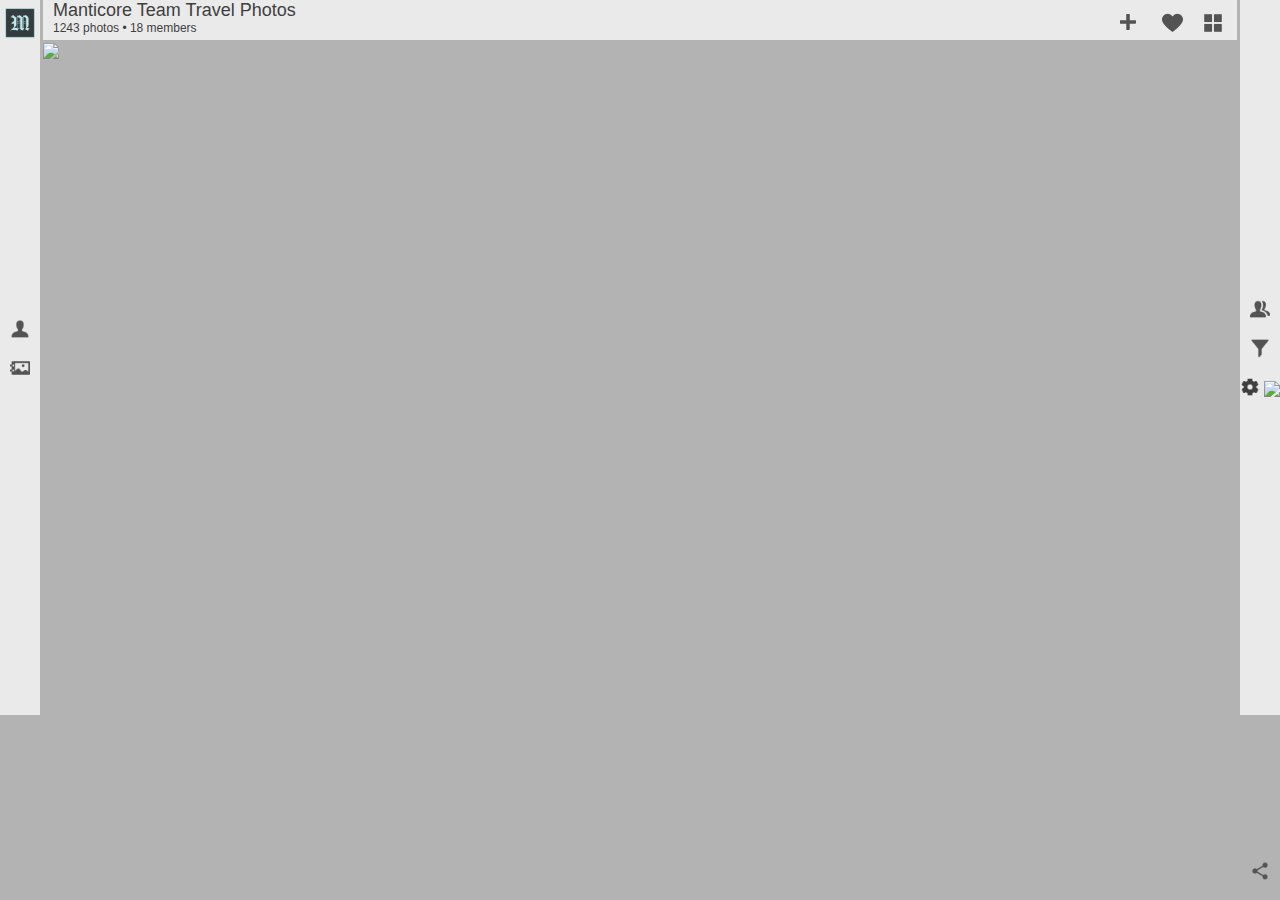
==== index_lighter.html @ 0eaaf8ec "update light themes and icons" ====
<!DOCTYPE html>
<html>
<head>
	<link rel="stylesheet" href="style_lighter.css">
	<script src="panel.js"></script>
</head>
<body>

<!-- <div class="primary-style-dark"> -->
<div class="primary-style-light">
<!-- 	<div id="lhs-panel-dark"> -->
	<div id="lhs-panel-light">
		<div id="manticore-icon">
			<img src="img/M_Icon_4.png" style="width: 30px">
		</div>
		
		<div class="icons">
<!-- 			<img src="img/User_white.png" class="panel-icons" onclick="toggleAccountPanelDark()">
			<img src="img/ImageAlbum_white.png" class="panel-icons" onclick="toggleAlbumPanelDark()"> -->
			
			<img src="img/User_gray.png" class="panel-icons" onclick="toggleAccountPanelLight()">
			<img src="img/ImageAlbum_gray.png" class="panel-icons" onclick="toggleAlbumPanelLight()">
		</div>
	</div>

<!-- 	<div id="accounts-panel-dark"> -->
	<div id="accounts-panel-light">
		<p>ACCOUNTS</p>
	</div>

<!-- 	<div id="albums-panel-dark"> -->
	<div id="albums-panel-light">
		<p>ALBUMS</p>
	</div>

<!-- 	<div id="rhs-panel-dark"> -->
	<div id="rhs-panel-light">
		<div class="icons">
<!-- 			<img src="img/Users_white.png" class="panel-icons" onclick="toggleMembersPanelDark()">
			<img src="img/Filter_white.png" class="panel-icons" onclick="toggleFilterPanelDark()">
			<img src="img/Settings_white.png" class="panel-icons" onclick="toggleSettingsPanelDark()">
			<img src="img/Bell_white.png" class="panel-icons" onclick="toggleNotificationPanelDark()"> -->

			<img src="img/Users_gray.png" class="panel-icons" onclick="toggleMembersPanelLight()">
			<img src="img/Filter_gray.png" class="panel-icons" onclick="toggleFilterPanelLight()">
			<img src="img/Settings_gray.png" class="panel-icons" onclick="toggleSettingsPanelLight()">
			<img src="img/Bell_gray.png" class="panel-icons" onclick="toggleNotificationPanelLight()">
		</div>
		<div id="share-icon">
<!-- 			<img src="img/Share_white.png" class="panel-icons" onclick="toggleSharePanelDark()"> -->
			<img src="img/Share_gray.png" class="panel-icons" onclick="toggleSharePanelLight()">
		</div>

	</div>

	<div id="members-panel-dark">
<!-- 	<div id="members-panel-light"> -->
		<p>ALBUM MEMBERS</p>
	</div>

<!-- 	<div id="filters-panel-dark"> -->
	<div id="filters-panel-light">
		<p>ALBUM FILTERS</p>
	</div>

<!-- 	<div id="settings-panel-dark"> -->
	<div id="settings-panel-light">
		<p>ALBUM SETTINGS</p>
	</div>

<!-- 	<div id="notifications-panel-dark"> -->
	<div id="notifications-panel-light">
		<p>ALBUM ACTIVITY</p>
	</div>

<!-- 	<div id="share-panel-dark"> -->
	<div id="share-panel-light">
		<p>SHARE ALBUM</p>
	</div>

<!-- 	<div id="header-dark"> -->
	<div id="header-light">
		<div id="album-info">
			<h3 id="album-title">Manticore Team Travel Photos</h3>
			<h4 id="album-description">1243 photos • 18 members</h4>
		</div>
		<div class="icons" id="header-icons">
<!-- 			<img src="img/Add_white.png" id="header-icon">
			<img src="img/Heart_white.png" id="header-icon">
			<img src="img/ClassicGridView_white.png" id="header-icon" style="width: 18px; margin-bottom: 3px;"> -->

			<img src="img/Add_gray.png" id="header-icon">
			<img src="img/Heart_gray.png" id="header-icon">
			<img src="img/ClassicGridView_gray.png" id="header-icon" style="width: 18px; margin-bottom: 3px;">
			
			<div id="grid-view">	
			</div>
		</div>
	</div>

	<div id="center-content">
		<img src="img/GridView_light_2.png" style="width: 100%">
	</div>
</div>

</body>
</html>
---- style_lighter.css ----
/*DARK THEME
*/


body {
	width: 100%;
	margin: 0px;
	background-color: rgb(179, 179, 179);
/*	background-color: #F5F5F5;*/
	overflow: hidden;
}

a {
	color: rgb(23, 125, 223);
}

button {
	background-color: #378EF0;
	color: #FFF;
	border-radius: 16px;
}

h1 {
	font-family: "Source Sans Pro", sans-serif;
	font-size: 40px; 
}

h2 {
	font-family: "Source Sans Pro", sans-serif;
	font-size: 28px; 
}

h3 {
	font-family: "Source Sans Pro", sans-serif;
	font-size: 18px; 
}

h4 {
	font-family: "Source Sans Pro", sans-serif;
	font-size: 12px; 
	font-weight: 400;
}

p {
	font-family: "Source Sans Pro", sans-serif;
	font-size: 16px; 
}

.primary-style-dark {
	background-color: #4D4D4D;
	color: #FFF;
}

#secondary {
	background-color: #323232;
}

#disabled {
	color: #CDCDCD;
}

#lhs-panel-dark {
	border-color: #323232;
	border-width: 0px 3px 0px 0px;
	border-style: solid;
	display: flex;
	align-items: center;
	width: 40px;
	height: 715px;
	float: left;
}
#rhs-panel-dark {
	border-color: #323232;
	border-width: 0px 0px 0px 3px;
	border-style: solid;
	display: flex;
	align-items: center;
	width: 40px;
	height: 715px;
	float: right;
}

#accounts-panel-dark {
	border-color: #323232;
	border-width: 0px 3px 0px 0px;
	border-style: solid;
	display: flex;
	align-items: center;
	width: 200px;
	height: 715px;
	float: left;
	display: none;
	text-align: center;
}

#albums-panel-dark {
	border-color: #323232;
	border-width: 0px 3px 0px 0px;
	border-style: solid;
	display: flex;
	align-items: center;
	width: 200px;
	height: 715px;
	float: left;
	display: none;
	text-align: center;
}

#members-panel-dark {
	border-color: #323232;
	border-width: 0px 0px 0px 3px;
	border-style: solid;
	display: flex;
	align-items: center;
	width: 200px;
	height: 715px;
	float: right;
	display: none;
	text-align: center;
}

#filters-panel-dark {
	border-color: #323232;
	border-width: 0px 0px 0px 3px;
	border-style: solid;
	display: flex;
	align-items: center;
	width: 200px;
	height: 715px;
	float: right;
	display: none;
	text-align: center;
}

#settings-panel-dark {
	border-color: #323232;
	border-width: 0px 0px 0px 3px;
	border-style: solid;
	display: flex;
	align-items: center;
	width: 200px;
	height: 715px;
	float: right;
	display: none;
	text-align: center;
}

#notifications-panel-dark {
	border-color: #323232;
	border-width: 0px 0px 0px 3px;
	border-style: solid;
	display: flex;
	align-items: center;
	width: 200px;
	height: 715px;
	float: right;
	display: none;
	text-align: center;
}

#share-panel-dark {
	border-color: #323232;
	border-width: 0px 0px 0px 3px;
	border-style: solid;
	display: flex;
	align-items: center;
	width: 200px;
	height: 715px;
	float: right;
	display: none;
	text-align: center;
}

#grid-view {
	border-color: #323232;
	border-width: 2px;
	border-style: solid;
	border-radius: 10px;
	display: flex;
	align-items: center;
	width: 30px;
	height: 50px;
	display: none;
}

#center-content {
	display: flex;
	align-items: center;
}

#header-dark {
	border-color: #323232;
	border-width: 0px 0px 3px 0px;
	border-style: solid;
	height: 45px;
	display: flex;
}

#album-info {
	flex-direction: column;
	flex: 1 1 0%;
}

#album-info-two {
	flex-direction: column;
	flex: 1 1 0%;
	margin-left: 50px;
}

#album-info-three {
	flex-direction: column;
	flex: 1 1 0%;
	text-align: center;
}

#album-title {
	margin-left: 10px;
	margin-bottom: 0px;
	font-weight: 400;
	margin-top: 0px;
	flex-direction: row;
}

#album-description {
	margin-top: 0px;
	margin-bottom: 0px;
	margin-left: 10px;
	flex-direction: row;
}

.icons {
	text-align: center;
}

#header-icons {
	margin-top: 10px;
}

#header-icon {
	width: 25px;
	margin-right: 15px;
	cursor: pointer;
}

#header-icon:hover {
	opacity: 0.5;
}

#manticore-icon {
	position: fixed;
	top: 8px;
	left: 5px;
}

#share-icon {
	position: fixed;
	bottom: 0px;
	right: 10px;
}

.panel-icons {
	width: 20px;
	margin-bottom: 15px;
	cursor: pointer;
}

.panel-icons:hover {
	opacity: 0.5;
}

/*LIGHT THEME
*/

.primary-style-light {
/*	background-color: #F5F5F5;
	color: #2C2C2C;*/
	background-color: rgb(179, 179, 179);
	color: rgb(63, 63, 63);
}

#disabled {
	color: rgb(168, 168, 168);
}

#lhs-panel-light {
	background-color: rgb(234, 234, 234);
	border-color: rgb(179, 179, 179);
	border-width: 0px 3px 0px 0px;
	border-style: solid;
	display: flex;
	align-items: center;
	width: 40px;
	height: 715px;
	float: left;
}
#rhs-panel-light {
	background-color: rgb(234, 234, 234);
	border-color: rgb(179, 179, 179);
	border-width: 0px 0px 0px 3px;
	border-style: solid;
	display: flex;
	align-items: center;
	width: 40px;
	height: 715px;
	float: right;
}

#accounts-panel-light {
	background-color: rgb(234, 234, 234);
	border-color: rgb(179, 179, 179);
	border-width: 0px 3px 0px 0px;
	border-style: solid;
	display: flex;
	align-items: center;
	width: 200px;
	height: 715px;
	float: left;
	display: none;
	text-align: center;
}

#albums-panel-light {
	background-color: rgb(234, 234, 234);
	border-color: rgb(179, 179, 179);
	border-width: 0px 3px 0px 0px;
	border-style: solid;
	display: flex;
	align-items: center;
	width: 200px;
	height: 715px;
	float: left;
	display: none;
	text-align: center;
}

#members-panel-light {
	background-color: rgb(234, 234, 234);
	border-color: rgb(179, 179, 179);
	border-width: 0px 0px 0px 3px;
	border-style: solid;
	display: flex;
	align-items: center;
	width: 200px;
	height: 715px;
	float: right;
	display: none;
	text-align: center;
}

#filters-panel-light {
	background-color: rgb(234, 234, 234);
	border-color: rgb(179, 179, 179);
	border-width: 0px 0px 0px 3px;
	border-style: solid;
	display: flex;
	align-items: center;
	width: 200px;
	height: 715px;
	float: right;
	display: none;
	text-align: center;
}

#settings-panel-light {
	background-color: rgb(234, 234, 234);
	border-color: rgb(179, 179, 179);
	border-width: 0px 0px 0px 3px;
	border-style: solid;
	display: flex;
	align-items: center;
	width: 200px;
	height: 715px;
	float: right;
	display: none;
	text-align: center;
}

#notifications-panel-light {
	background-color: rgb(234, 234, 234);
	border-color: rgb(179, 179, 179);
	border-width: 0px 0px 0px 3px;
	border-style: solid;
	display: flex;
	align-items: center;
	width: 200px;
	height: 715px;
	float: right;
	display: none;
	text-align: center;
}

#share-panel-light {
	background-color: rgb(234, 234, 234);
	border-color: rgb(179, 179, 179);
	border-width: 0px 0px 0px 3px;
	border-style: solid;
	display: flex;
	align-items: center;
	width: 200px;
	height: 715px;
	float: right;
	display: none;
	text-align: center;
}

#header-light {
	background-color: rgb(234, 234, 234);
	border-color: rgb(179, 179, 179);
	border-width: 0px 0px 3px 0px;
	border-style: solid;
	height: 40px;
	display: flex;
}
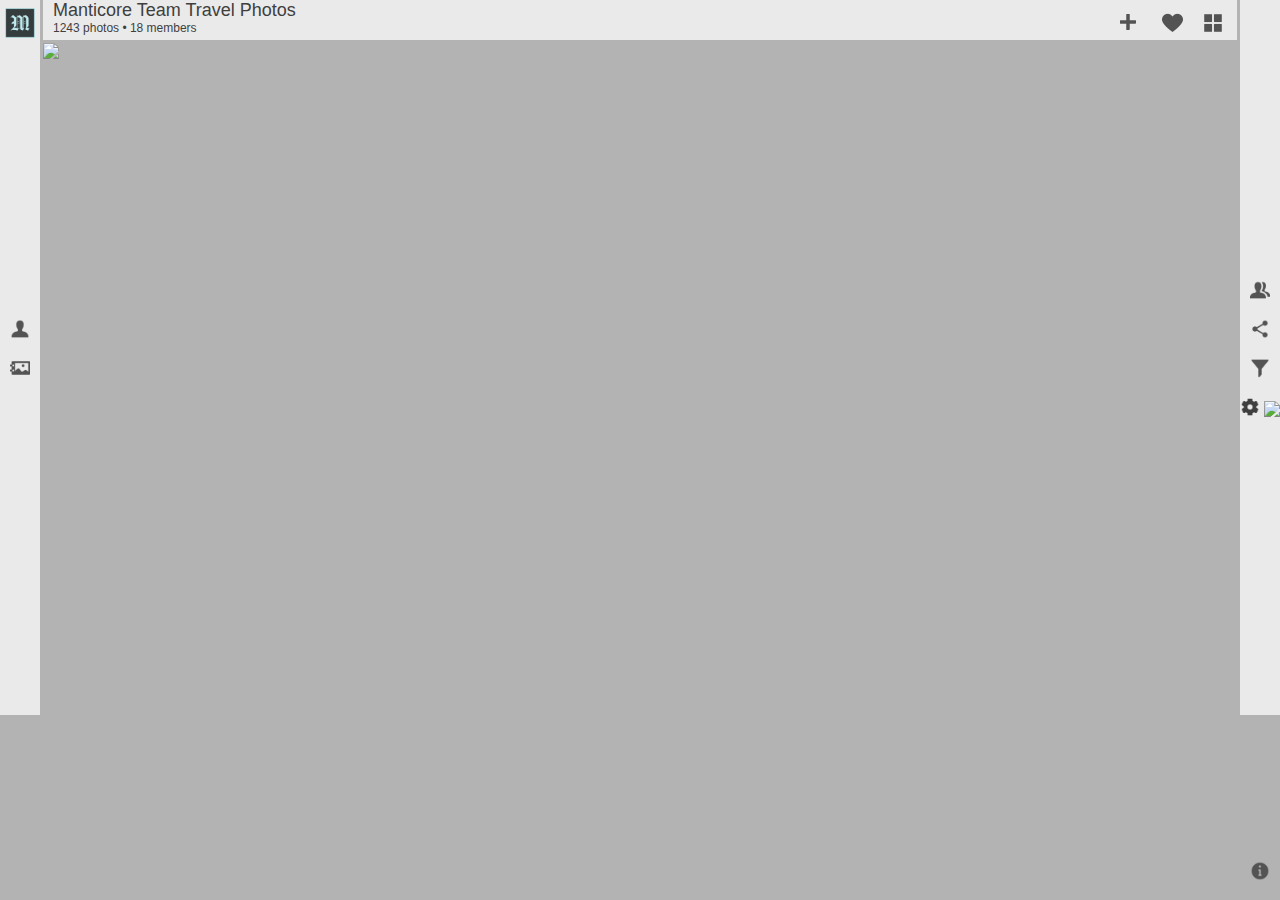
==== commit 321cf151: "." ====
--- a/index_lighter.html
+++ b/index_lighter.html
@@ -42,13 +42,17 @@
 			<img src="img/Bell_white.png" class="panel-icons" onclick="toggleNotificationPanelDark()"> -->
 
 			<img src="img/Users_gray.png" class="panel-icons" onclick="toggleMembersPanelLight()">
+			<img src="img/Share_gray.png" class="panel-icons" onclick="toggleSharePanelLight()">
 			<img src="img/Filter_gray.png" class="panel-icons" onclick="toggleFilterPanelLight()">
 			<img src="img/Settings_gray.png" class="panel-icons" onclick="toggleSettingsPanelLight()">
 			<img src="img/Bell_gray.png" class="panel-icons" onclick="toggleNotificationPanelLight()">
 		</div>
-		<div id="share-icon">
-<!-- 			<img src="img/Share_white.png" class="panel-icons" onclick="toggleSharePanelDark()"> -->
+<!-- 		<div id="share-icon">
 			<img src="img/Share_gray.png" class="panel-icons" onclick="toggleSharePanelLight()">
+		</div> -->
+
+		<div id="info-icon">
+			<img src="img/Info_gray.png" class="panel-icons" onclick="toggleSharePanelDark()">
 		</div>
 
 	</div>
--- a/style_lighter.css
+++ b/style_lighter.css
@@ -258,6 +258,12 @@
 	right: 10px;
 }
 
+#info-icon {
+	position: fixed;
+	bottom: 0px;
+	right: 10px;
+}
+
 .panel-icons {
 	width: 20px;
 	margin-bottom: 15px;
